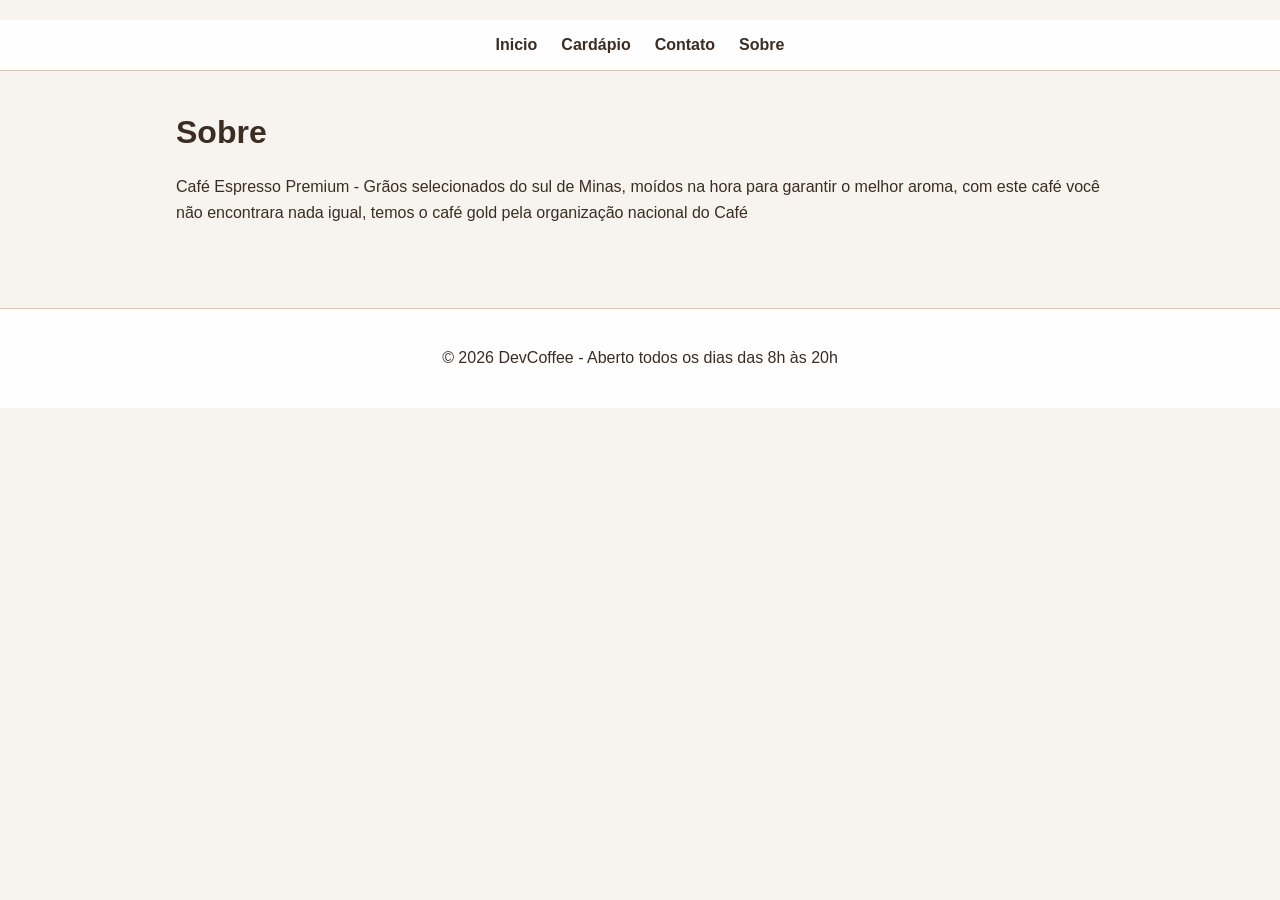
==== sobre.html @ 60319e00 "primeiro commit" ====
<!DOCTYPE html>
<html lang="pt-br">
<head>
    <meta charset="UTF-8">
    <meta name="viewport" content="width=device-width, initial-scale=1.0">
    <title>DevCoffee | Cafeteria Co-working</title>
    <link rel="stylesheet" href="style.css">
</head>
<body>
    <header>
        <nav>
            <ul>
                <li><a href="index.html">Inicio</a></li>
                <li><a href="cardapio.html">Cardápio</a></li>
                <li><a href="contato.html">Contato</a></li>
                <li><a href="sobre.html">Sobre</a></li>
            </ul>
        </nav>
    </header>
    <main>
            <h2>Sobre</h2>
            <p>Café Espresso Premium - Grãos selecionados do sul de Minas, moídos na hora para garantir o melhor aroma, com este café você não encontrara nada igual, temos o café gold pela organização nacional do Café</p>
        </main>
        <footer>
            <p>© 2026 DevCoffee - Aberto todos os dias das 8h às 20h</p>
        </footer>

</body>
</html>
---- style.css ----
/* Estilos principais compartilhados por todas as páginas */
body {
    margin: 0;
    padding: 0;
    font-family: 'Segoe UI', Tahoma, Geneva, Verdana, sans-serif;
    background-color: #f7f3ee;
    color: #3b2d24;
    line-height: 1.6;
}

* {
    box-sizing: border-box;
}

header {
    text-align: center;
    padding: 20px 0 10px;
}

nav {
    background-color: rgba(255, 255, 255, 0.92);
    border-bottom: 1px solid #d8c7b3;
    position: sticky;
    top: 0;
    z-index: 10;
}

nav ul {
    display: flex;
    justify-content: center;
    gap: 24px;
    margin: 0;
    padding: 12px 16px;
    list-style: none;
}

nav a {
    color: #3b2d24;
    text-decoration: none;
    font-weight: 600;
    font-size: 1rem;
}

nav a:hover {
    text-decoration: underline;
}

main {
    max-width: 960px;
    margin: 24px auto;
    padding: 0 16px 40px;
}

h1,
h2,
h3,
legend {
    color: #3b2d24;
}

h2 {
    font-size: 2rem;
    margin-bottom: 16px;
}

p {
    margin-bottom: 18px;
}

img {
    max-width: 100%;
    height: auto;
    display: block;
}

footer {
    text-align: center;
    padding: 20px 16px;
    background-color: rgba(255, 255, 255, 0.92);
    color: #3b2d24;
    border-top: 1px solid #d8c7b3;
}

button {
    background-color: #3b2d24;
    color: #fff;
    border: none;
    padding: 12px 20px;
    border-radius: 4px;
    font-size: 1rem;
    cursor: pointer;
}

button:hover {
    opacity: 0.95;
}

input,
textarea {
    width: 100%;
    padding: 10px;
    border: 1px solid #c6b29e;
    border-radius: 4px;
    font-size: 1rem;
    margin-bottom: 16px;
    font-family: inherit;
}

.contact-form {
    background-color: rgba(255, 255, 255, 0.94);
    padding: 24px;
    border-radius: 8px;
    box-shadow: 0 10px 30px rgba(0, 0, 0, 0.08);
}

.contact-form label {
    display: block;
    margin-bottom: 6px;
    font-weight: 600;
}

.contact-form textarea {
    min-height: 150px;
    resize: vertical;
}

@media (max-width: 640px) {
    nav ul {
        flex-direction: column;
        gap: 12px;
        align-items: center;
    }

    main {
        margin: 18px auto;
        padding: 0 12px 32px;
    }
}
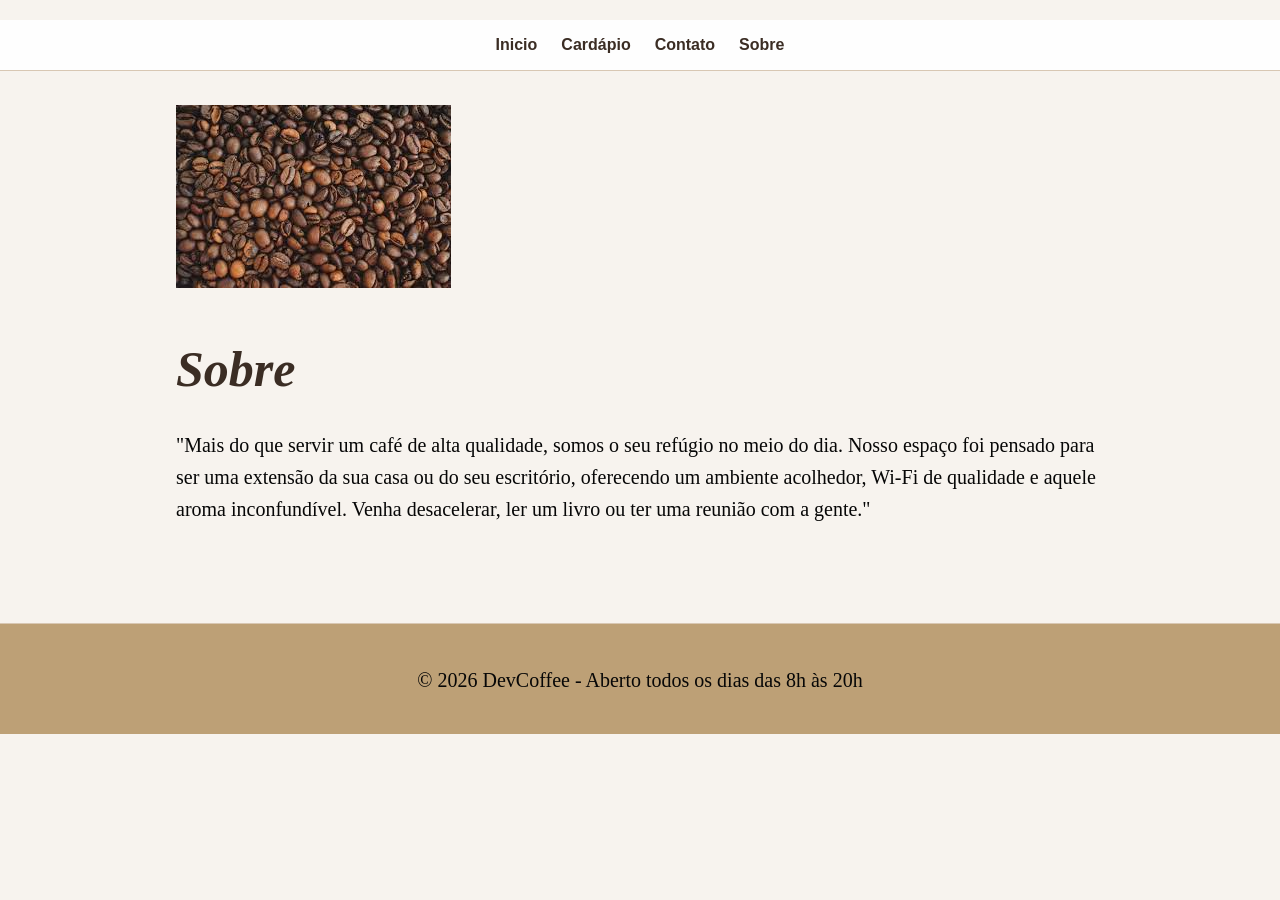
==== commit 08fa5a8a: "mudado a tag p" ====
--- a/sobre.html
+++ b/sobre.html
@@ -18,8 +18,9 @@
         </nav>
     </header>
     <main>
+        <img src="img/grão de cafe.jpg" alt="grao de cafe" class="imagem-sobre">
             <h2>Sobre</h2>
-            <p>Café Espresso Premium - Grãos selecionados do sul de Minas, moídos na hora para garantir o melhor aroma, com este café você não encontrara nada igual, temos o café gold pela organização nacional do Café</p>
+            <p>"Mais do que servir um café de alta qualidade, somos o seu refúgio no meio do dia. Nosso espaço foi pensado para ser uma extensão da sua casa ou do seu escritório, oferecendo um ambiente acolhedor, Wi-Fi de qualidade e aquele aroma inconfundível. Venha desacelerar, ler um livro ou ter uma reunião com a gente."</p>
         </main>
         <footer>
             <p>© 2026 DevCoffee - Aberto todos os dias das 8h às 20h</p>
--- a/style.css
+++ b/style.css
@@ -136,3 +136,28 @@
         padding: 0 12px 32px;
     }
 }
+main h2 {
+    font-size: 50px;
+    margin-bottom: 12px;
+    font-weight: 100px;
+    font-family: georgia, 'Times New Roman', Times, serif; 
+    font-style: italic;
+    
+}
+footer p {
+    font-size: 20px;
+   color: #070707;
+    width: 100%;
+    font-family: georgia, 'Times New Roman', Times, serif;
+}
+footer {
+    background-color: #bda076;
+    margin-top: 40px;
+    
+}
+main p {
+    font-size: 20px;
+    color: #070707;
+    width: 100%;
+    font-family: georgia, 'Times New Roman', Times, serif;
+}
